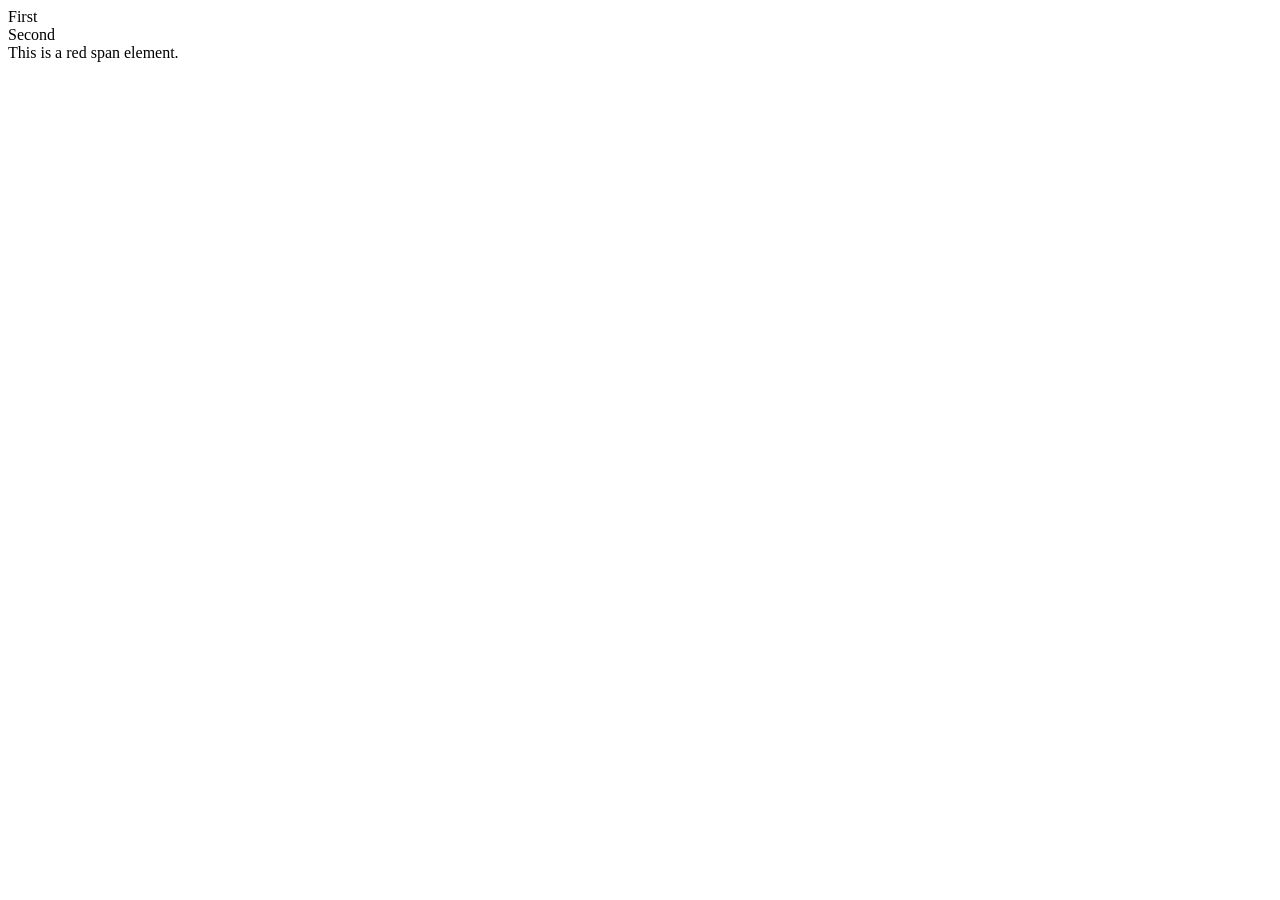
==== inline/id.html @ 7bdbb099 "Added HTML video project" ====
<!DOCTYPE html>
<html lang="en">
    <head>
        <meta charset="UTF-8">
        <meta name="viewport" content="width=device-width, initial-scale=1.0">
        <title>ID</title>
        <link rel="stylesheet" href="inline.css">
    </head>
    <body>
        <div id="firstdiv" class="red bg-yellow">First</div>
        <div id="seconddiv" class="blue bg-green">Second</div>
    </body>
    <span class="red">This is a red span element.</span>
</html>
---- inline/inline.css ----
p{
    background-color: lightblue;
}
a{
    color: red;
}
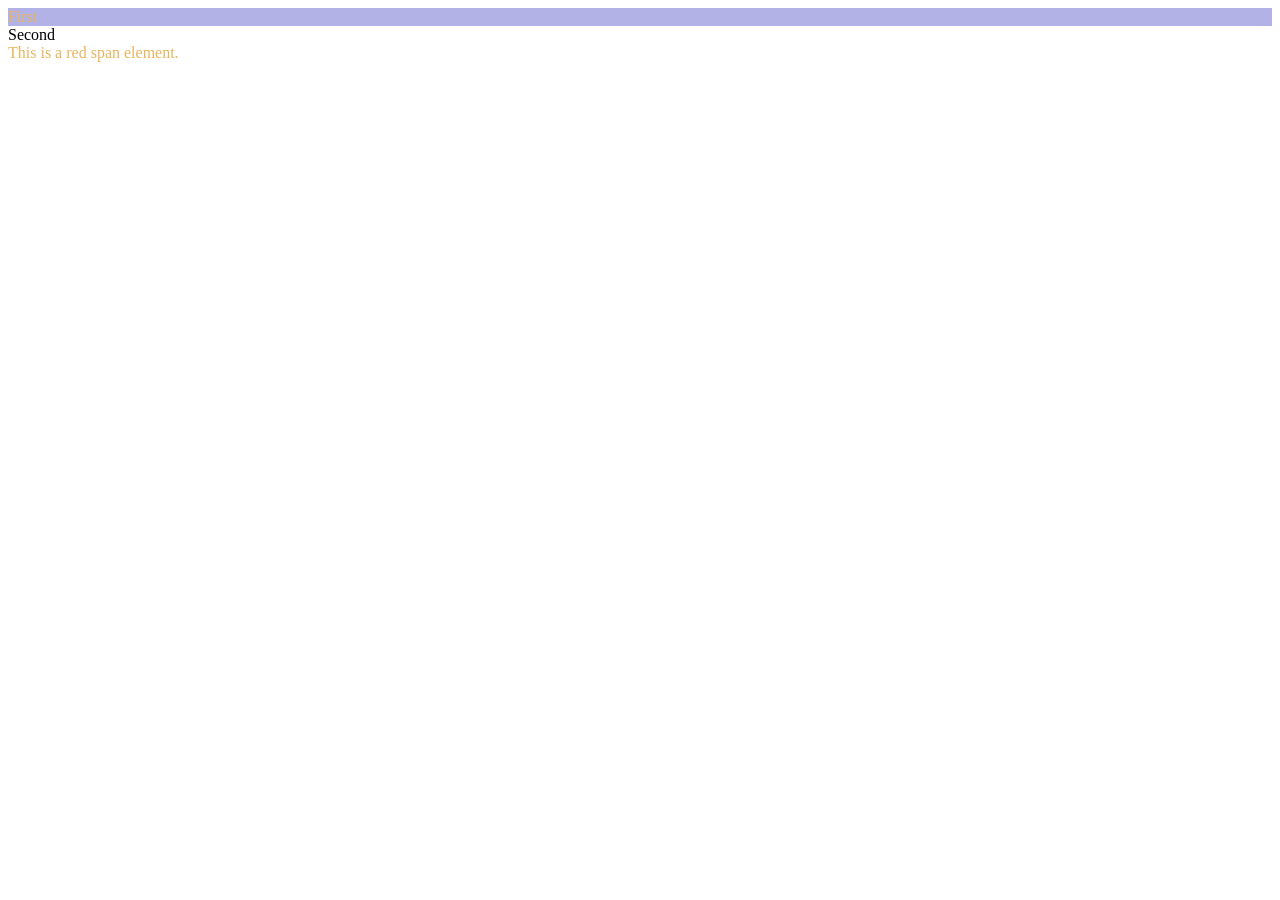
==== commit 640fc498: "css learning day-2" ====
--- a/inline/id.html
+++ b/inline/id.html
@@ -4,11 +4,12 @@
         <meta charset="UTF-8">
         <meta name="viewport" content="width=device-width, initial-scale=1.0">
         <title>ID</title>
-        <link rel="stylesheet" href="inline.css">
+        <link rel="stylesheet" href="id.css">
     </head>
     <body>
         <div id="firstdiv" class="red bg-yellow">First</div>
         <div id="seconddiv" class="blue bg-green">Second</div>
+        <span class="red">This is a red span element.</span>
     </body>
-    <span class="red">This is a red span element.</span>
+    
 </html>
--- a/inline/id.css
+++ b/inline/id.css
@@ -0,0 +1,10 @@
+.red{
+    color: rgb(232, 181, 94);  
+ }
+ #firstdiv{
+    background-color: rgb(178, 178, 231);
+ }
+ .bg{
+    background-color: rgb(231, 228, 55);
+ }
+ 
